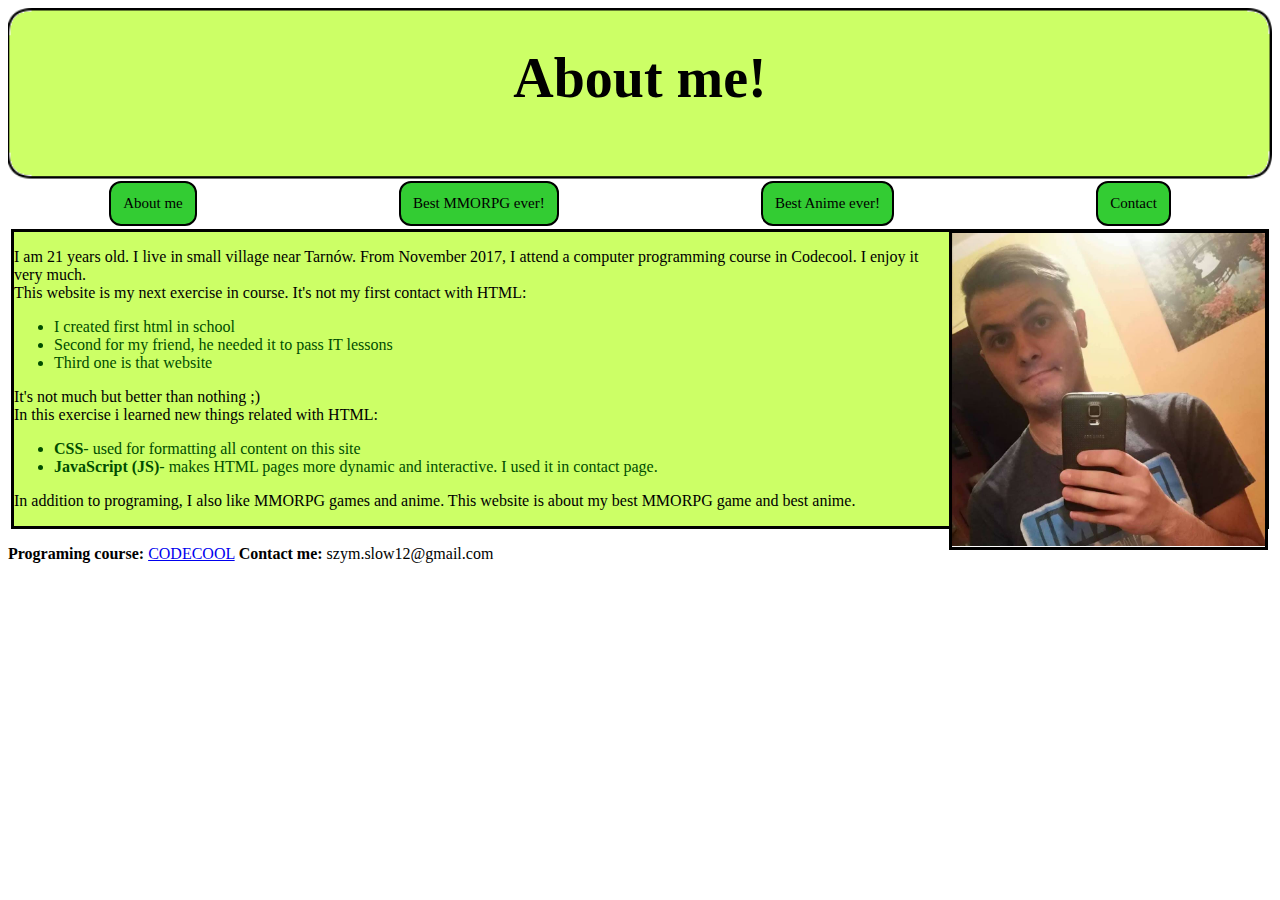
==== index.html @ 3d1c6503 "delete class atribute in <body>" ====
<!DOCTYPE HTML5>
<html lang="en">
<head>
    <meta charset="UTF-8">
    <title>About me!</title>
    <link rel="stylesheet" href="css/style.css">
</head>
<body>
    <header>
        <img src="rectangle.png" class="web_head">
        <h1 class="head">About me!</h1>
    </header>
    <nav class="navigation">
        <a href="index.html" class="navigation">About me</a>
        <a href="best_mmo.html" class="navigation">Best MMORPG ever!</a>
        <a href="best_anime.html" class="navigation">Best Anime ever!</a>
        <a href="contact.html" class="navigation">Contact</a>
    </nav>
    <div class="content">
        <img src="its_me" alt="Picture of me" class="index_picture" style="float:right">
        <p class="intro">I am 21 years old. I live in small village near Tarnów. From November 2017,
            I attend a computer programming course in Codecool. I enjoy it very much.<br>
            This website is my next exercise in course. It's not my first contact with HTML:</p>
            <ul class="list">
                <li>I created first html in school</li>
                <li>Second for my friend, he needed it to pass IT lessons</li>
                <li>Third one is that website</li>
            </ul>
        <p class="intro">It's not much but better than nothing ;)<br> In this exercise i learned new things related
            with HTML:</p>
            <ul class="list">
                <li><strong>CSS</strong>- used for formatting all content on this site</li>
                <li><strong>JavaScript (JS)</strong>- makes HTML pages more dynamic and interactive.
                    I used it in contact page.</li>
            </ul>
        <p class="intro">In addition to programing, I also like MMORPG games and anime.
        This website is about my best MMORPG game and best anime.</p>
    </div>
    <footer id="footer">
        <div>
            <p><strong>Programing course: </strong><a href="https://codecool.pl/" target="_blank">CODECOOL</a>
                <strong>Contact me: </strong>szym.slow12@gmail.com</p>
        </div>
    </footer>
</body>
</html>
---- css/style.css ----
body.index {
    background: #ffffb3;
}

header {
    display: flex;
    justify-content: center;
}

h1 {
    position: absolute;
    text-align: center;
    font-size: 56px;

}

nav {
    font-size: 15px;
    display: flex;
    justify-content: space-around;
}

a.navigation {
    -webkit-appearance: button;
    -moz-appearance: button;
    appearance: button;
    text-decoration: none;
    color: black;
    background-color: #33cc33;
    border-radius: 12px;
    padding: 12px;
    border: 2px solid black;
}

a:hover {
    background-color: #71da71;
}


img.web_head {
    width: 1300;

}

img.index_picture {
    position: relative;
    right: -2px;
    top: -1.5px;
    border: 3px solid black;
    padding: 0.1px;
    width: 25%;
}

footer {
    position: relative;
}

div.content {
    border: 3px solid black;
    margin: 3px;
    background: #CCFF66;
}

ul.list {
    color: #004d00;
    font-weight: 500;
}
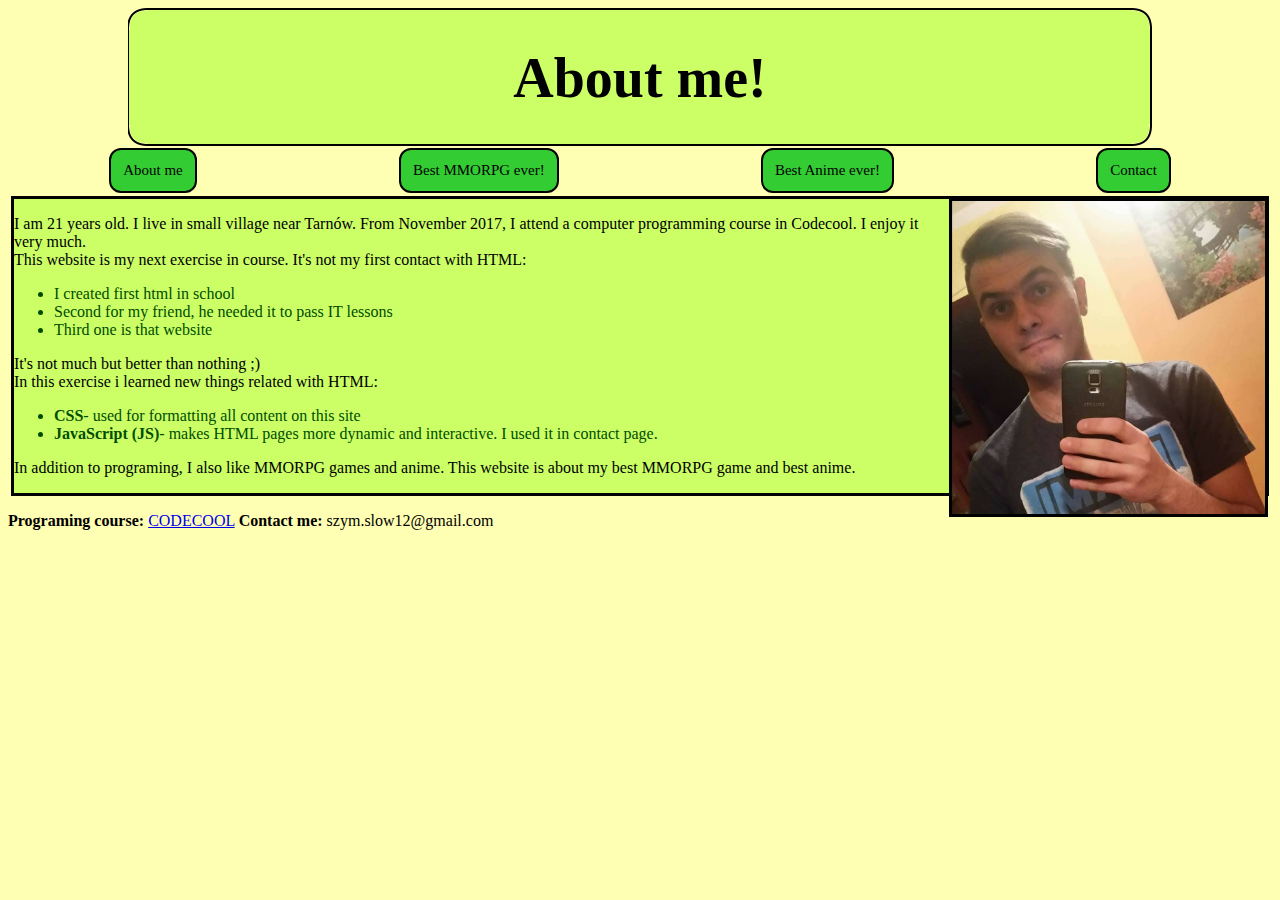
==== commit 30f99ac8: "fix errors" ====
--- a/index.html
+++ b/index.html
@@ -1,4 +1,4 @@
-<!DOCTYPE HTML5>
+<!DOCTYPE html>
 <html lang="en">
 <head>
     <meta charset="UTF-8">
@@ -7,7 +7,7 @@
 </head>
 <body>
     <header>
-        <img src="rectangle.png" class="web_head">
+        <img src="rectangle.png" class="web_head" alt="head">
         <h1 class="head">About me!</h1>
     </header>
     <nav class="navigation">
--- a/css/style.css
+++ b/css/style.css
@@ -1,4 +1,4 @@
-body.index {
+body {
     background: #ffffb3;
 }
 
@@ -64,4 +64,29 @@
 ul.list {
     color: #004d00;
     font-weight: 500;
+}
+
+button {
+    background-color: #33cc33;
+    border-radius: 12px;
+    padding: 12px;
+    border: 2px solid black;
+}
+
+button:hover {
+    background-color: #71da71;
+}
+
+textarea {
+    width: 505;
+    height: 150;
+}
+
+div.contact {
+    display: flex;
+    border: 3px solid black;
+    margin: 3px;
+    background: #CCFF66;
+    justify-content: center;
+    align-items: center;
 }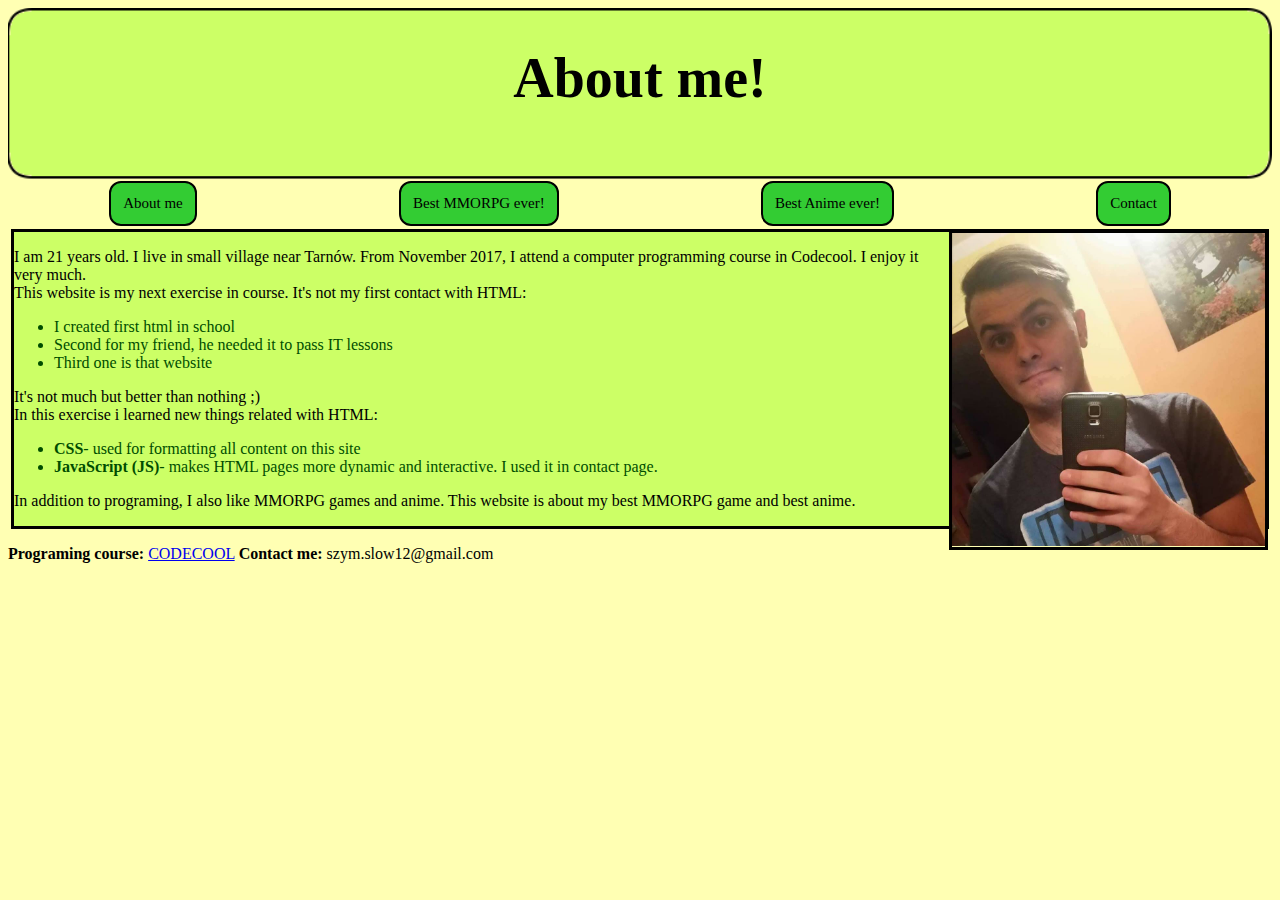
==== commit c3113a29: "fix errors" ====
--- a/index.html
+++ b/index.html
@@ -43,4 +43,4 @@
         </div>
     </footer>
 </body>
-</html>+</html>
--- a/css/style.css
+++ b/css/style.css
@@ -38,8 +38,7 @@
 
 
 img.web_head {
-    width: 1300;
-
+    width: 1300px;
 }
 
 img.index_picture {
@@ -77,9 +76,9 @@
     background-color: #71da71;
 }
 
-textarea {
-    width: 505;
-    height: 150;
+#message {
+    width: 505px;
+    height: 150px;
 }
 
 div.contact {
@@ -89,4 +88,4 @@
     background: #CCFF66;
     justify-content: center;
     align-items: center;
-}+}
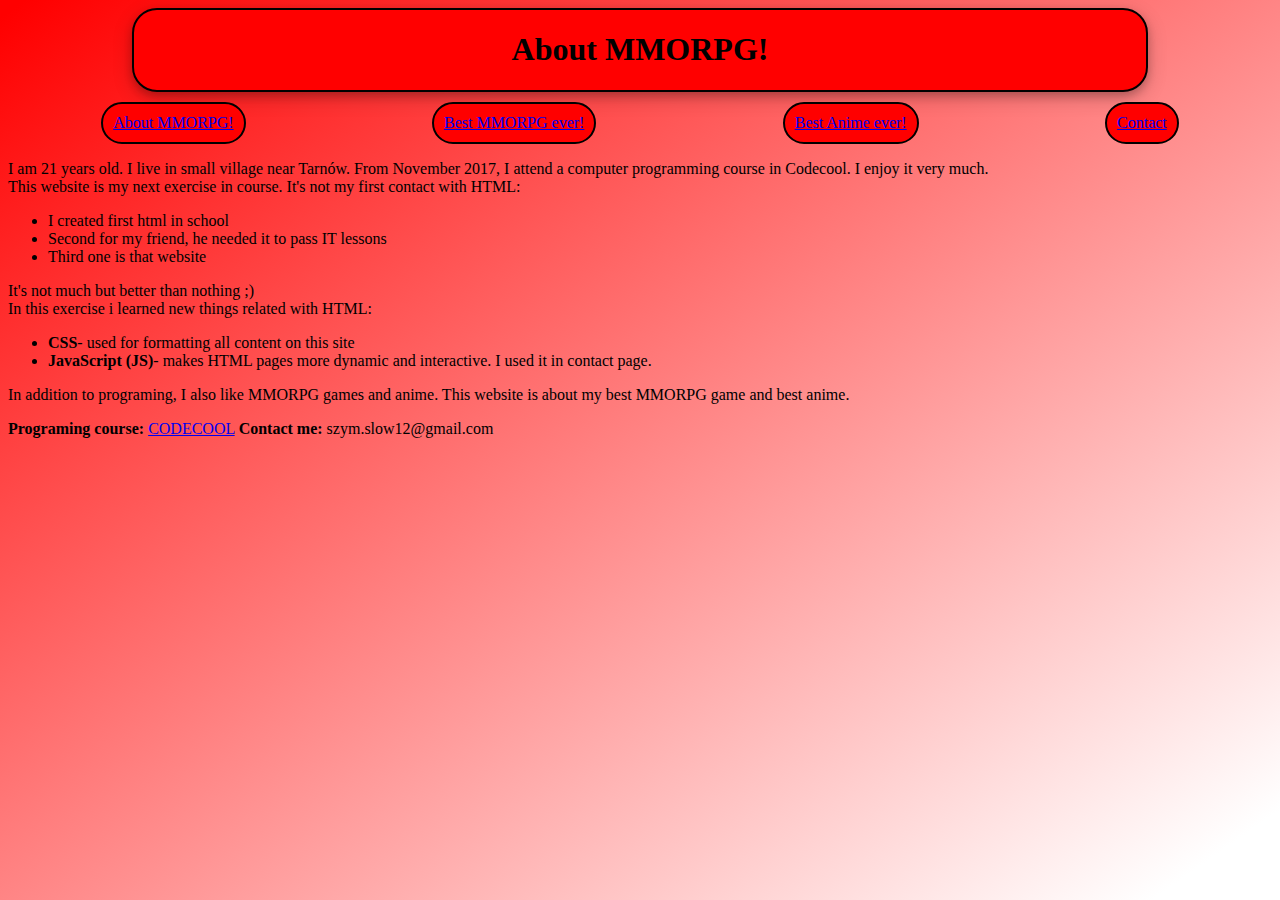
==== commit 908a8313: "delete img in header/ change class in a to button" ====
--- a/index.html
+++ b/index.html
@@ -2,22 +2,22 @@
 <html lang="en">
 <head>
     <meta charset="UTF-8">
-    <title>About me!</title>
+    <title>About MMORPG!</title>
     <link rel="stylesheet" href="css/style.css">
 </head>
-<body>
+<body id="document-body">
     <header>
-        <img src="rectangle.png" class="web_head" alt="head">
-        <h1 class="head">About me!</h1>
+        <div class="head">
+            <h1>About MMORPG!</h1>
+        </div>
     </header>
     <nav class="navigation">
-        <a href="index.html" class="navigation">About me</a>
-        <a href="best_mmo.html" class="navigation">Best MMORPG ever!</a>
-        <a href="best_anime.html" class="navigation">Best Anime ever!</a>
-        <a href="contact.html" class="navigation">Contact</a>
+        <a href="index.html" class="button">About MMORPG!</a>
+        <a href="best_mmo.html" class="button">Best MMORPG ever!</a>
+        <a href="best_anime.html" class="button">Best Anime ever!</a>
+        <a href="contact.html" class="button">Contact</a>
     </nav>
     <div class="content">
-        <img src="its_me" alt="Picture of me" class="index_picture" style="float:right">
         <p class="intro">I am 21 years old. I live in small village near Tarnów. From November 2017,
             I attend a computer programming course in Codecool. I enjoy it very much.<br>
             This website is my next exercise in course. It's not my first contact with HTML:</p>
--- a/css/style.css
+++ b/css/style.css
@@ -1,5 +1,9 @@
-body {
-    background: #ffffb3;
+#document-body {
+    height: 100%;
+    background-image: linear-gradient(to bottom right, red 1%, white 95%);/
+    margin: 0;
+    background-repeat: no-repeat;
+    background-attachment: fixed;
 }
 
 header {
@@ -7,85 +11,34 @@
     justify-content: center;
 }
 
-h1 {
-    position: absolute;
-    text-align: center;
-    font-size: 56px;
-
+.head {
+    width: 80%;
+    height: 10%;
+    background: red;
+    border: 2px solid black;
+    border-radius: 25px;
+    box-shadow: 0 4px 8px 0 rgba(0, 0, 0, 0.2), 0 6px 20px 0 rgba(0, 0, 0, 0.19);
+    display: flex;
+    justify-content: center;
+    align-content: center;
 }
 
-nav {
-    font-size: 15px;
+.navigation {
+    margin-top: 10px;
     display: flex;
-    justify-content: space-around;
+    justify-content: space-around
 }
 
-a.navigation {
+.button {
     -webkit-appearance: button;
     -moz-appearance: button;
     appearance: button;
-    text-decoration: none;
-    color: black;
-    background-color: #33cc33;
-    border-radius: 12px;
-    padding: 12px;
+    padding: 10px;
+    background: red;
     border: 2px solid black;
+    border-radius: 25px;
 }
 
 a:hover {
-    background-color: #71da71;
+    background: rgb(255, 43, 43);
 }
-
-
-img.web_head {
-    width: 1300px;
-}
-
-img.index_picture {
-    position: relative;
-    right: -2px;
-    top: -1.5px;
-    border: 3px solid black;
-    padding: 0.1px;
-    width: 25%;
-}
-
-footer {
-    position: relative;
-}
-
-div.content {
-    border: 3px solid black;
-    margin: 3px;
-    background: #CCFF66;
-}
-
-ul.list {
-    color: #004d00;
-    font-weight: 500;
-}
-
-button {
-    background-color: #33cc33;
-    border-radius: 12px;
-    padding: 12px;
-    border: 2px solid black;
-}
-
-button:hover {
-    background-color: #71da71;
-}
-
-#message {
-    width: 505px;
-    height: 150px;
-}
-
-div.contact {
-    display: flex;
-    border: 3px solid black;
-    margin: 3px;
-    background: #CCFF66;
-    justify-content: center;
-    align-items: center;
-}
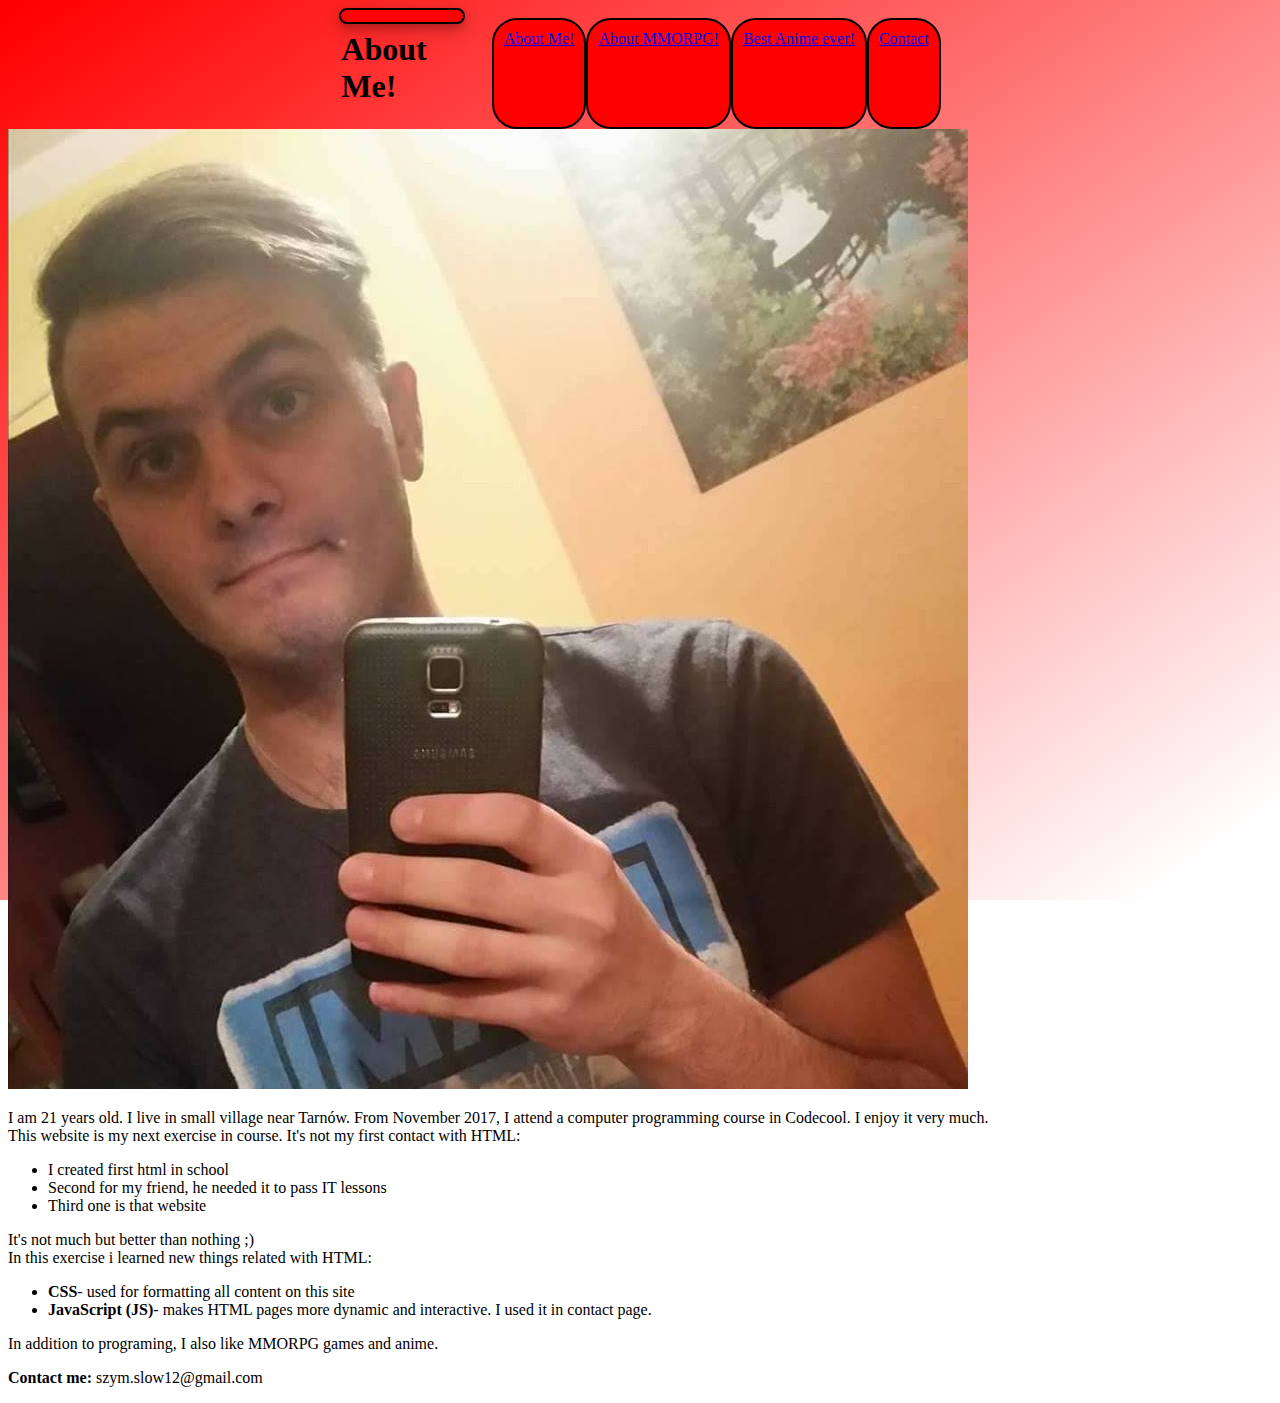
==== commit dc070a7e: "change nav is inside header/ dic.content is inside div.content-container" ====
--- a/index.html
+++ b/index.html
@@ -2,45 +2,73 @@
 <html lang="en">
 <head>
     <meta charset="UTF-8">
-    <title>About MMORPG!</title>
+    <title>About Me!</title>
     <link rel="stylesheet" href="css/style.css">
 </head>
 <body id="document-body">
     <header>
-        <div class="head">
-            <h1>About MMORPG!</h1>
+
+        <div class="head-container">
+            <div class="head">
+                <h1>About Me!</h1>
+            </div>
         </div>
+
+        <nav class="navigation">
+            <a href="index.html" class="button">About Me!</a>
+            <a href="best_mmo.html" class="button">About MMORPG!</a>
+            <a href="best_anime.html" class="button">Best Anime ever!</a>
+            <a href="contact.html" class="button">Contact</a>
+        </nav>
+
     </header>
-    <nav class="navigation">
-        <a href="index.html" class="button">About MMORPG!</a>
-        <a href="best_mmo.html" class="button">Best MMORPG ever!</a>
-        <a href="best_anime.html" class="button">Best Anime ever!</a>
-        <a href="contact.html" class="button">Contact</a>
-    </nav>
-    <div class="content">
-        <p class="intro">I am 21 years old. I live in small village near Tarnów. From November 2017,
-            I attend a computer programming course in Codecool. I enjoy it very much.<br>
-            This website is my next exercise in course. It's not my first contact with HTML:</p>
-            <ul class="list">
-                <li>I created first html in school</li>
-                <li>Second for my friend, he needed it to pass IT lessons</li>
-                <li>Third one is that website</li>
-            </ul>
-        <p class="intro">It's not much but better than nothing ;)<br> In this exercise i learned new things related
-            with HTML:</p>
-            <ul class="list">
-                <li><strong>CSS</strong>- used for formatting all content on this site</li>
-                <li><strong>JavaScript (JS)</strong>- makes HTML pages more dynamic and interactive.
-                    I used it in contact page.</li>
-            </ul>
-        <p class="intro">In addition to programing, I also like MMORPG games and anime.
-        This website is about my best MMORPG game and best anime.</p>
+    <div class="content-container">
+        <div class="content">
+                <img src="its_me.jpg" alt="Picture of me" class="index-picture">
+                <p>I am 21 years old. I live in small village near Tarnów. From November 2017,
+                    I attend a computer programming course in Codecool. I enjoy it very much.<br>
+                    This website is my next exercise in course. It's not my first contact with HTML:</p>
+                    <ul>
+                        <li>I created first html in school</li>
+                        <li>Second for my friend, he needed it to pass IT lessons</li>
+                        <li>Third one is that website</li>
+                    </ul>
+                <p>It's not much but better than nothing ;)<br> In this exercise i learned new things related
+                    with HTML:</p>
+                    <ul>
+                        <li><strong>CSS</strong>- used for formatting all content on this site</li>
+                        <li><strong>JavaScript (JS)</strong>- makes HTML pages more dynamic and interactive.
+                            I used it in contact page.</li>
+                    </ul>
+                <p>In addition to programing, I also like MMORPG games and anime.</p>
+        </div>
     </div>
+    <!--div class="content-container">
+        <div class="content">
+            <p1> Massively multiplayer online role-playing games (MMORPGs) are a combination 
+                of role-playing video games and massively multiplayer online games in which a very
+                large number of players interact with one another within a virtual world.
+                <br>
+                As in all RPGs, the player assumes the role of a character (often in a fantasy
+                world or science-fiction world) and takes control over many of that character's actions. 
+                MMORPGs are distinguished from single-player or small multi-player online RPGs by the number
+                of players able to interact together, and by the game's persistent world (usually hosted 
+                by the game's publisher), which continues to exist and evolve while the player is offline and away from the game.    
+                <br>
+                MMORPGs are played throughout the world. Worldwide revenues for MMORPGs exceeded half a billion dollars in 2005, 
+                and Western revenues exceeded a billion dollars in 2006. In 2008, the spending on subscription MMORPGs by 
+                consumers in North America and Europe grew to $1.4 billion. World of Warcraft, a popular MMORPG, has over 
+                10 million subscribers as of November 2014. World of Warcraft's total revenue was $1.04 billion US dollars 
+                in 2014. Star Wars: The Old Republic, released in 2011, became the world's 'Fastest-Growing MMOG Ever' 
+                after gaining more than 1 million subscribers within the first three days of its launch</p1>
+        </div>
+    </div-->
+
     <footer id="footer">
         <div>
-            <p><strong>Programing course: </strong><a href="https://codecool.pl/" target="_blank">CODECOOL</a>
-                <strong>Contact me: </strong>szym.slow12@gmail.com</p>
+            <strong>Contact me: </strong>szym.slow12@gmail.com</p>
         </div>
     </footer>
+
 </body>
 </html>
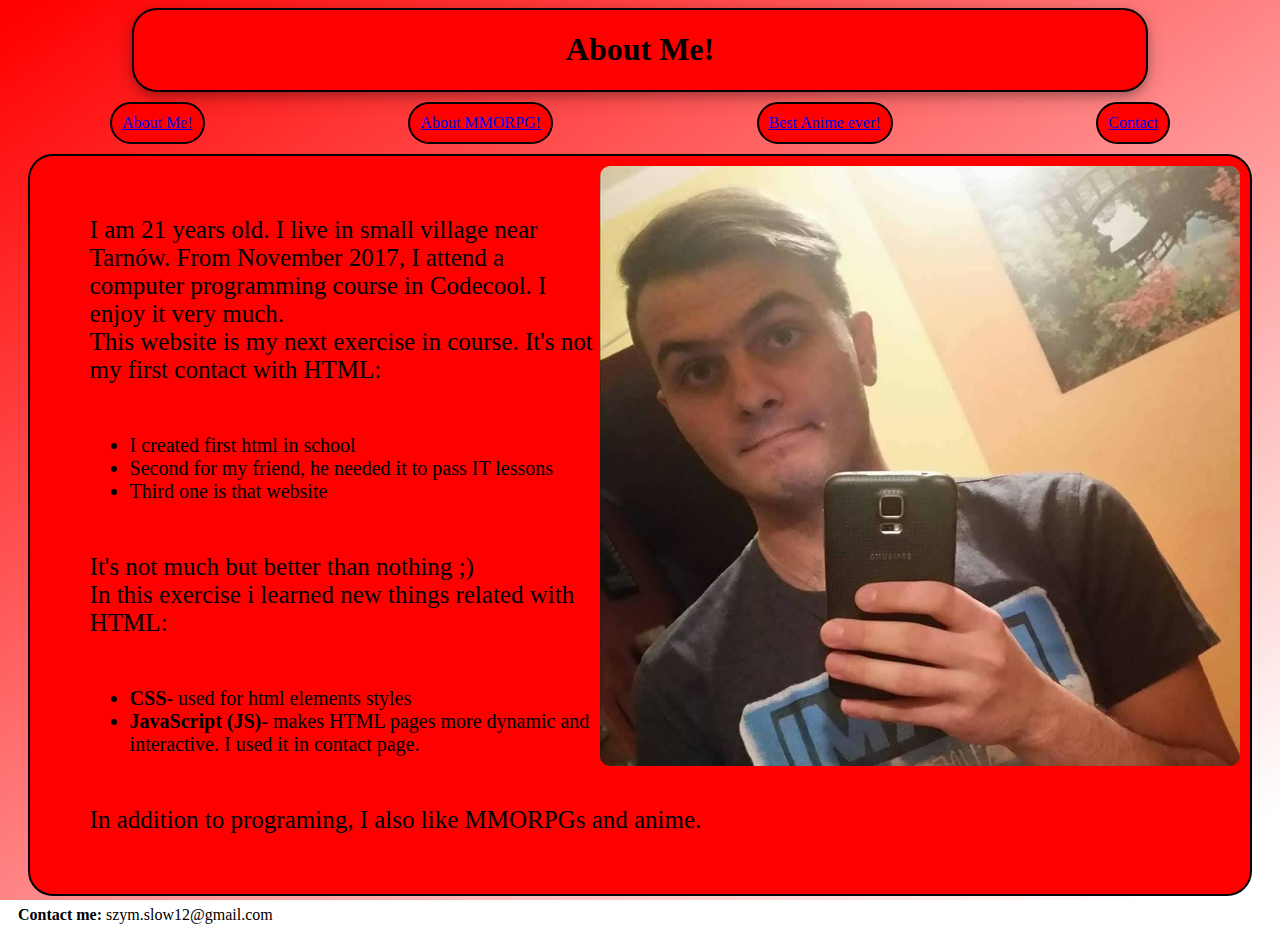
==== commit 09f9e61c: "deleted commented div/ change href in navigation, change site content" ====
--- a/index.html
+++ b/index.html
@@ -16,15 +16,16 @@
 
         <nav class="navigation">
             <a href="index.html" class="button">About Me!</a>
-            <a href="best_mmo.html" class="button">About MMORPG!</a>
+            <a href="about_mmo.html" class="button">About MMORPG!</a>
             <a href="best_anime.html" class="button">Best Anime ever!</a>
             <a href="contact.html" class="button">Contact</a>
         </nav>
 
     </header>
     <div class="content-container">
+            
         <div class="content">
-                <img src="its_me.jpg" alt="Picture of me" class="index-picture">
+                <img src="its_me.jpg" alt="Picture of me" class="index-picture">    
                 <p>I am 21 years old. I live in small village near Tarnów. From November 2017,
                     I attend a computer programming course in Codecool. I enjoy it very much.<br>
                     This website is my next exercise in course. It's not my first contact with HTML:</p>
@@ -36,33 +37,14 @@
                 <p>It's not much but better than nothing ;)<br> In this exercise i learned new things related
                     with HTML:</p>
                     <ul>
-                        <li><strong>CSS</strong>- used for formatting all content on this site</li>
+                        <li><strong>CSS</strong>- used for html elements styles</li>
                         <li><strong>JavaScript (JS)</strong>- makes HTML pages more dynamic and interactive.
                             I used it in contact page.</li>
                     </ul>
-                <p>In addition to programing, I also like MMORPG games and anime.</p>
+                <p>In addition to programing, I also like MMORPGs and anime.</p>
         </div>
+
     </div>
-    <!--div class="content-container">
-        <div class="content">
-            <p1> Massively multiplayer online role-playing games (MMORPGs) are a combination 
-                of role-playing video games and massively multiplayer online games in which a very
-                large number of players interact with one another within a virtual world.
-                <br>
-                As in all RPGs, the player assumes the role of a character (often in a fantasy
-                world or science-fiction world) and takes control over many of that character's actions. 
-                MMORPGs are distinguished from single-player or small multi-player online RPGs by the number
-                of players able to interact together, and by the game's persistent world (usually hosted 
-                by the game's publisher), which continues to exist and evolve while the player is offline and away from the game.    
-                <br>
-                MMORPGs are played throughout the world. Worldwide revenues for MMORPGs exceeded half a billion dollars in 2005, 
-                and Western revenues exceeded a billion dollars in 2006. In 2008, the spending on subscription MMORPGs by 
-                consumers in North America and Europe grew to $1.4 billion. World of Warcraft, a popular MMORPG, has over 
-                10 million subscribers as of November 2014. World of Warcraft's total revenue was $1.04 billion US dollars 
-                in 2014. Star Wars: The Old Republic, released in 2011, became the world's 'Fastest-Growing MMOG Ever' 
-                after gaining more than 1 million subscribers within the first three days of its launch</p1>
-        </div>
-    </div-->
 
     <footer id="footer">
         <div>
--- a/css/style.css
+++ b/css/style.css
@@ -1,12 +1,23 @@
 #document-body {
     height: 100%;
-    background-image: linear-gradient(to bottom right, red 1%, white 95%);/
-    margin: 0;
+    background-image: linear-gradient(to bottom right, red 1%, white 95%);
     background-repeat: no-repeat;
     background-attachment: fixed;
 }
 
-header {
+#footer {
+    margin: 10px;   
+}
+
+.index-picture {
+    width: 640px;
+    height: 600px;
+    border: none;
+    border-radius: 10px;
+    float: right;
+}
+
+.head-container {
     display: flex;
     justify-content: center;
 }
@@ -42,3 +53,30 @@
 a:hover {
     background: rgb(255, 43, 43);
 }
+
+.content-container {
+    display: flex;
+    justify-content: center;
+    margin-top: 10px;
+    height: auto;
+    
+}
+
+.content {
+    width: 95%;
+    height: auto;
+    background: red;
+    border: 2px solid black;
+    border-radius: 25px;
+    padding: 10px;
+}
+
+.content p {
+    font-size: 25px;
+    margin: 50px;
+}
+
+.content ul {
+    font-size: 20px;
+    margin: 50px;
+}
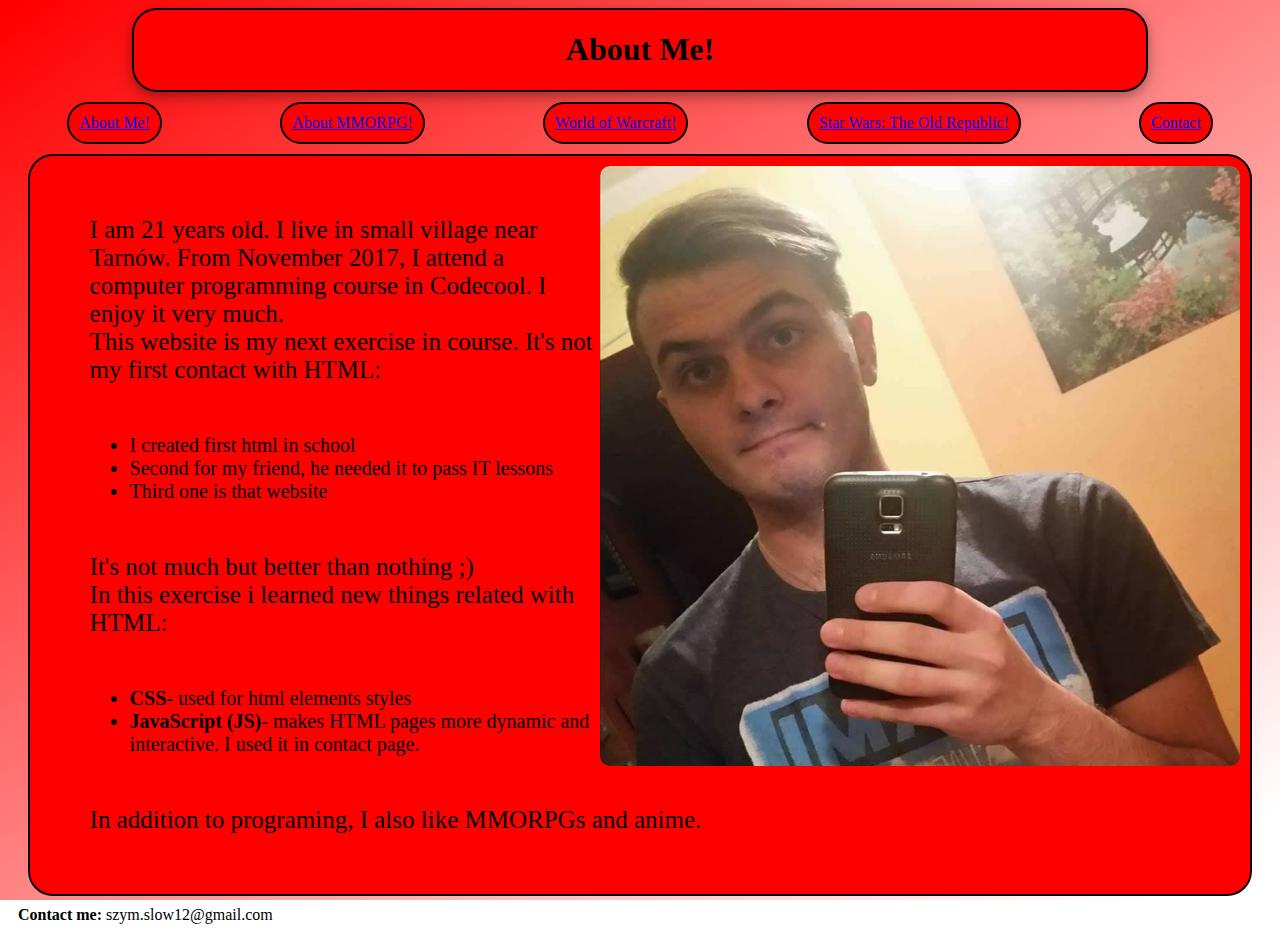
==== commit 10576b30: "add href about_swtor, change href best_anime -> about_wow" ====
--- a/index.html
+++ b/index.html
@@ -17,7 +17,8 @@
         <nav class="navigation">
             <a href="index.html" class="button">About Me!</a>
             <a href="about_mmo.html" class="button">About MMORPG!</a>
-            <a href="best_anime.html" class="button">Best Anime ever!</a>
+            <a href="about_wow.html" class="button">World of Warcraft!</a>
+            <a href="about_swtor.html" class="button">Star Wars: The Old Republic!</a>
             <a href="contact.html" class="button">Contact</a>
         </nav>
 
--- a/css/style.css
+++ b/css/style.css
@@ -80,3 +80,14 @@
     font-size: 20px;
     margin: 50px;
 }
+
+.content a {
+    text-decoration: none;
+    color: black;
+}
+
+.content a:hover {
+    color: #c2c2a3;
+    border-radius: 25px;
+    text-shadow: 2px 2px 2px #999966, 2px 3px 2px rgb(4, 88, 136);
+}
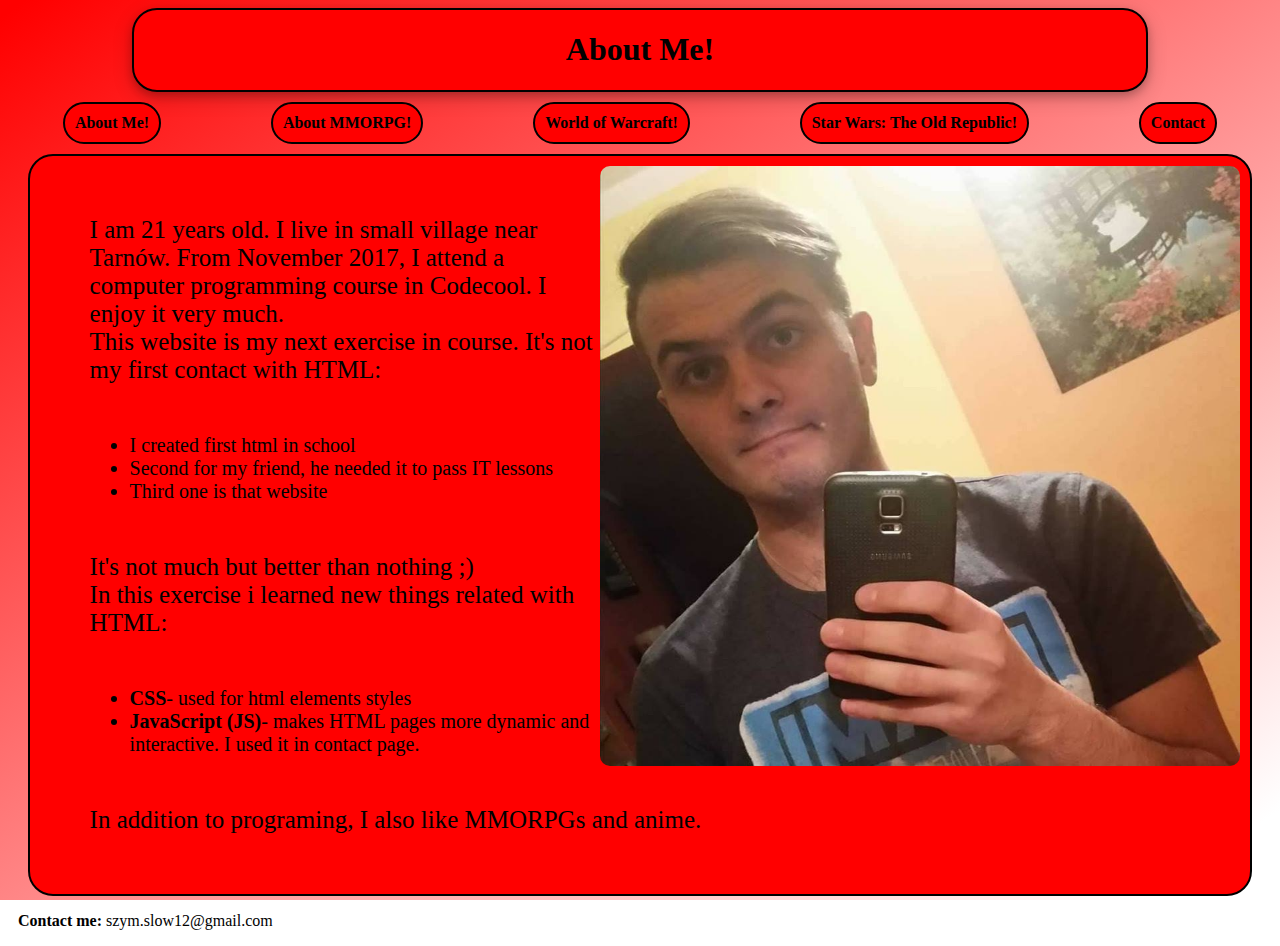
==== commit f4bcd95a: "add fix footer, disabled in button in contact.html" ====
--- a/index.html
+++ b/index.html
@@ -49,7 +49,7 @@
 
     <footer id="footer">
         <div>
-            <strong>Contact me: </strong>szym.slow12@gmail.com</p>
+            <p><strong>Contact me: </strong>szym.slow12@gmail.com</p>
         </div>
     </footer>
 
--- a/css/style.css
+++ b/css/style.css
@@ -48,10 +48,16 @@
     background: red;
     border: 2px solid black;
     border-radius: 25px;
+    font-weight: 900;
+    text-decoration: none;
+    color: black;
 }
 
 a:hover {
     background: rgb(255, 43, 43);
+    color: #c2c2a3;
+    border-radius: 25px;
+    text-shadow: 2px 2px 2px #999966, 2px 3px 2px rgb(4, 88, 136);
 }
 
 .content-container {
@@ -91,3 +97,45 @@
     border-radius: 25px;
     text-shadow: 2px 2px 2px #999966, 2px 3px 2px rgb(4, 88, 136);
 }
+
+.content.contact {
+    display: flex;
+    justify-content: center;
+}
+
+
+#message {
+    width: 100%;
+    height: 200px;
+}
+
+.button.contact {
+    margin: 10px;
+    width: 34.66%;
+}
+
+.button.contact:hover {
+    background: rgb(255, 43, 43);
+}
+
+.hover-item-list:hover {
+    margin: 0;
+    padding: 0;
+    color: #c2c2a3;
+    border-radius: 25px;
+    text-shadow: 2px 2px 2px #999966, 2px 3px 2px rgb(4, 88, 136);
+}
+
+.dropdown {
+    position: absolute;
+    width: auto;
+    height: auto;
+    border: 1px solid gray;
+    border-radius: 25px;
+    background: rgb(255, 43, 43);
+    box-shadow: 5px 4px 8px 0 rgba(0, 0, 0, 0.2), 0 6px 20px 0 rgba(0, 0, 0, 0.19);    
+}
+
+.dropdown ul {
+    margin: 5px;
+}